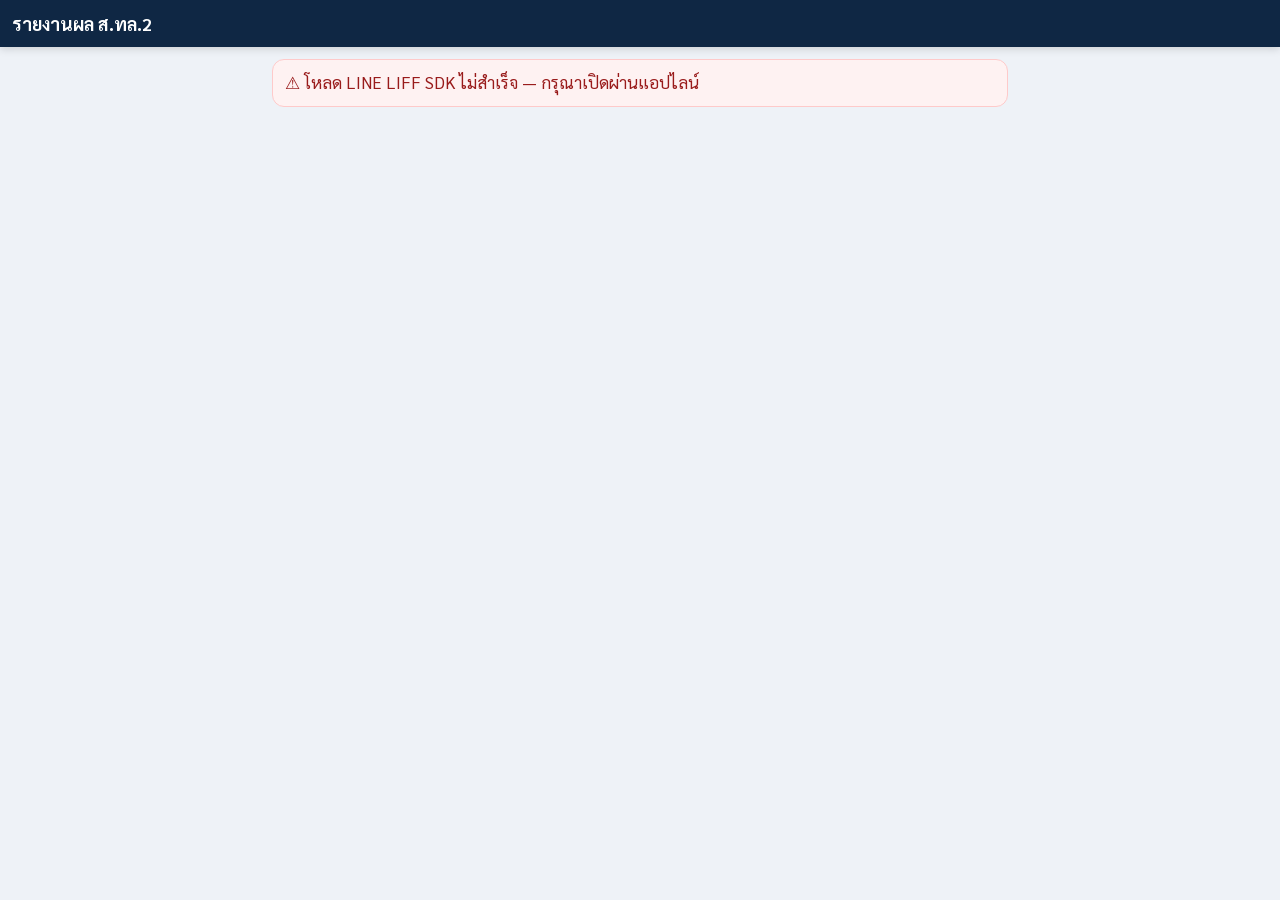
==== index.html @ c79a4277 "หน้าเว็บ LIFF รายงานผล ส.ทล.2 v1.1" ====
<!doctype html>
<html lang="th">
<head>
<meta charset="utf-8">
<meta name="viewport" content="width=device-width, initial-scale=1, viewport-fit=cover">
<meta name="theme-color" content="#0f2744">
<title>รายงานผล ส.ทล.2</title>
<link rel="preconnect" href="https://fonts.googleapis.com">
<link href="https://fonts.googleapis.com/css2?family=Sarabun:wght@400;600;700&display=swap" rel="stylesheet">
<link rel="stylesheet" href="style.css">
</head>
<body>
<header id="top">
  <button id="back" class="icon-btn" aria-label="ย้อนกลับ" hidden>‹</button>
  <div class="title"><b id="title">รายงานผล ส.ทล.2</b><small id="subtitle"></small></div>
  <button id="home" class="icon-btn" aria-label="หน้าแรก" hidden>⌂</button>
</header>
<nav id="subnav" class="subnav" hidden></nav>
<main id="app"><div class="loading"><div class="spin"></div><p>กำลังเชื่อมต่อ…</p></div></main>
<nav id="tabs" class="tabs" aria-label="เมนูหลัก" hidden></nav>
<div id="toast" role="status" aria-live="polite"></div>
<div id="modal" hidden></div>
<script src="https://static.line-scdn.net/liff/edge/2/sdk.js" charset="utf-8"></script>
<script src="config.js"></script>
<script src="pr.js"></script>
<script src="app.js"></script>
</body>
</html>
---- style.css ----
[hidden] { display: none !important; }
:root {
  --navy: #0f2744; --navy2: #16365e; --blue: #2563eb; --green: #16a34a; --amber: #d97706; --red: #dc2626; --teal: #0d9488; --violet: #7c3aed;
  --bg: #eef2f7; --card: #ffffff; --ink: #0f172a; --muted: #64748b; --line: #dbe2ea; --soft: #f5f8fc; --r: 14px;
}
* { box-sizing: border-box; -webkit-tap-highlight-color: transparent; }
html, body { margin: 0; background: var(--bg); color: var(--ink); font-family: 'Sarabun', 'Noto Sans Thai', system-ui, sans-serif; font-size: 17px; line-height: 1.5; -webkit-text-size-adjust: 100%; }
header#top { position: sticky; top: 0; z-index: 20; display: flex; align-items: center; gap: 8px; padding: 10px 12px; padding-top: max(10px, env(safe-area-inset-top));
  background: var(--navy); color: #fff; box-shadow: 0 2px 8px rgba(0,0,0,.15); }
header .title { flex: 1; display: flex; flex-direction: column; min-width: 0; }
header .title b { font-size: 18px; white-space: nowrap; overflow: hidden; text-overflow: ellipsis; }
header .title small { color: #b8c8de; font-size: 13px; }
.icon-btn { background: rgba(255,255,255,.14); color: #fff; border: 0; width: 44px; height: 44px; border-radius: 12px; font-size: 26px; line-height: 1; cursor: pointer; flex: none; }
main { padding: 12px 12px 120px; max-width: 760px; margin: 0 auto; }
body.has-tabs main { padding-bottom: calc(96px + env(safe-area-inset-bottom)); }
.loading { text-align: center; padding: 60px 0; color: var(--muted); }
.spin { width: 38px; height: 38px; margin: 0 auto 12px; border: 4px solid #cbd5e1; border-top-color: var(--blue); border-radius: 50%; animation: spin 0.8s linear infinite; }
@keyframes spin { to { transform: rotate(360deg); } }
.card { background: var(--card); border-radius: var(--r); padding: 14px; margin-bottom: 12px; box-shadow: 0 1px 2px rgba(15,39,68,.06); border: 1px solid #e6ebf2; }
.card h3 { margin: 0 0 10px; font-size: 17px; display: flex; align-items: center; gap: 6px; }
.card h3 .right { margin-left: auto; font-size: 13px; color: var(--muted); font-weight: 400; }
.muted { color: var(--muted); font-size: 15px; }
.small { font-size: 14px; }
.center { text-align: center; }
.clamp2 { display: -webkit-box; -webkit-line-clamp: 2; -webkit-box-orient: vertical; overflow: hidden; }
.row { display: flex; gap: 8px; align-items: center; flex-wrap: wrap; }
.grow { flex: 1; min-width: 0; }
.tiles { display: grid; grid-template-columns: repeat(3, 1fr); gap: 10px; }
.tile { background: var(--card); border: 1px solid #e3e9f1; border-radius: var(--r); padding: 14px 6px; text-align: center; cursor: pointer; display: flex; flex-direction: column; align-items: center; gap: 6px; min-height: 104px; justify-content: center; }
.tile .ic { width: 48px; height: 48px; border-radius: 50%; display: grid; place-items: center; font-size: 24px; color: #fff; }
.tile b { font-size: 15px; }
.tile small { color: var(--muted); font-size: 12px; line-height: 1.2; }
.tile:active { transform: scale(.97); }
.section-label { font-size: 13px; color: var(--muted); margin: 16px 4px 8px; font-weight: 600; letter-spacing: .02em; }
label.f { display: block; font-size: 15px; color: #334155; margin: 12px 0 5px; font-weight: 700; }
.hint { font-size: 13px; color: var(--muted); margin-top: 4px; }
input, select, textarea { width: 100%; font: inherit; font-size: 17px; padding: 12px 13px; min-height: 48px; border: 1px solid #c9d3df; border-radius: 12px; background: #fff; color: var(--ink); }
input[type=checkbox], input[type=radio] { min-height: 0; }
input:disabled, select:disabled, textarea:disabled { background: #f1f5f9; color: #64748b; }
textarea { min-height: 76px; resize: vertical; }
input:focus, select:focus, textarea:focus { outline: 2px solid #93c5fd; border-color: var(--blue); }
.btn { display: inline-flex; align-items: center; justify-content: center; gap: 6px; font: inherit; font-weight: 700; border: 0; border-radius: 12px; padding: 12px 16px; cursor: pointer;
  background: var(--blue); color: #fff; min-height: 50px; font-size: 17px; text-decoration: none; }
.btn.xl { min-height: 58px; font-size: 19px; border-radius: 14px; margin-top: 12px; }
.btn.ghost-light { background: rgba(255,255,255,.12); color: #fff; border: 1px solid rgba(255,255,255,.35); margin-top: 12px; }
.btn.block { width: 100%; }
.btn.green { background: var(--green); } .btn.red { background: var(--red); } .btn.amber { background: var(--amber); } .btn.gray { background: #e2e8f0; color: var(--ink); }
.btn.ghost { background: transparent; color: var(--blue); border: 1px solid #bfd3f6; }
.btn.sm { min-height: 44px; padding: 8px 14px; font-size: 15px; border-radius: 11px; }
.btn:disabled { opacity: .5; }
.bar { position: fixed; left: 0; right: 0; bottom: 0; z-index: 15; background: rgba(255,255,255,.96); backdrop-filter: blur(6px); border-top: 1px solid var(--line);
  padding: 10px 12px; padding-bottom: max(10px, env(safe-area-inset-bottom)); display: flex; gap: 8px; }
.bar .btn { flex: 1; }
.chips { display: flex; gap: 6px; flex-wrap: wrap; }
.chip { border: 1px solid #c9d3df; background: #fff; border-radius: 999px; padding: 9px 14px; min-height: 44px; font: inherit; font-size: 15px; cursor: pointer; color: var(--ink); }
.chip.on { background: var(--navy); color: #fff; border-color: var(--navy); }
.chip.warn { border-color: #f59e0b; background: #fffbeb; }
.seg { display: flex; background: #e2e8f0; border-radius: 12px; padding: 3px; gap: 3px; }
.seg button { flex: 1; border: 0; background: transparent; padding: 10px 6px; min-height: 44px; border-radius: 10px; font: inherit; font-size: 15px; font-weight: 700; color: #475569; cursor: pointer; }
.seg button.on { background: #fff; color: var(--ink); box-shadow: 0 1px 2px rgba(0,0,0,.08); }
.person { display: flex; align-items: center; gap: 10px; padding: 9px 2px; border-bottom: 1px solid #edf1f6; }
.person:last-child { border-bottom: 0; }
.person input[type=checkbox] { width: 22px; height: 22px; flex: none; accent-color: var(--green); }
.person .who { flex: 1; min-width: 0; }
.person .who b { display: block; }
.badge { display: inline-block; font-size: 12px; padding: 2px 8px; border-radius: 999px; background: #eef2ff; color: #3730a3; font-weight: 600; }
.badge.red { background: #fee2e2; color: #991b1b; } .badge.green { background: #dcfce7; color: #166534; } .badge.amber { background: #fef3c7; color: #92400e; } .badge.gray { background: #f1f5f9; color: #475569; }
.stepper { display: flex; align-items: center; gap: 4px; flex: none; }
.stepper button { width: 44px; height: 44px; border-radius: 10px; border: 1px solid var(--line); background: #fff; font-size: 22px; font-weight: 700; cursor: pointer; color: var(--navy); }
.stepper input { width: 52px; text-align: center; padding: 8px 2px; font-weight: 700; }
.vrow { display: flex; align-items: center; gap: 8px; padding: 7px 0; border-bottom: 1px dashed #e6ebf2; }
.vrow:last-child { border-bottom: 0; }
.vrow .lbl { flex: 1; min-width: 0; font-size: 15px; }
.vrow .lbl small { display: block; color: var(--muted); font-size: 12px; }
.vrow.has .lbl { font-weight: 700; color: var(--navy); }
.list-item { display: flex; gap: 8px; align-items: center; padding: 8px 0; border-bottom: 1px solid #edf1f6; }
.list-item:last-child { border-bottom: 0; }
.kpis { display: grid; grid-template-columns: repeat(auto-fill, minmax(104px, 1fr)); gap: 8px; }
.kpi { background: var(--soft); border-radius: 12px; padding: 10px; text-align: center; border: 1px solid #e3eaf3; }
.kpi .n { font-size: 26px; font-weight: 700; line-height: 1.1; }
.kpi .t { font-size: 13px; color: var(--muted); }
.kpi .d { font-size: 12px; }
.up { color: var(--green); } .down { color: var(--red); }
.zone { margin-bottom: 10px; }
.zone h4 { margin: 0 0 6px; font-size: 15px; color: var(--navy2); }
.cars { display: grid; grid-template-columns: repeat(2, 1fr); gap: 8px; }
@media (min-width: 640px) { .cars { grid-template-columns: repeat(3, 1fr); } }
.car { border-radius: 12px; padding: 10px; border: 1px solid var(--line); background: #fff; cursor: pointer; }
.car .h { display: flex; align-items: center; gap: 6px; font-weight: 700; }
.car .h .st { font-size: 20px; }
.car .crew { font-size: 13px; color: var(--muted); }
.car.done { background: #f0fdf4; border-color: #bbf7d0; } .car.on { background: #eff6ff; border-color: #bfdbfe; } .car.escort { background: #fff7ed; border-color: #fed7aa; }
.car.missing { background: #fef2f2; border-color: #fecaca; } .car.noresult { background: #f8fafc; }
table.t { width: 100%; border-collapse: collapse; font-size: 14px; }
table.t th, table.t td { padding: 7px 6px; border-bottom: 1px solid #edf1f6; text-align: right; white-space: nowrap; }
table.t th:first-child, table.t td:first-child { text-align: left; }
table.t th { color: var(--muted); font-weight: 600; font-size: 13px; position: sticky; top: 0; background: #fff; }
.scroll-x { overflow-x: auto; }
.msg-preview { white-space: pre-wrap; background: #f1f5f9; border-radius: 12px; padding: 12px; font-size: 15px; border-left: 4px solid var(--green); }
.success { text-align: center; padding: 18px 8px; }
.success .big { font-size: 56px; }
#toast { position: fixed; left: 50%; bottom: 96px; transform: translateX(-50%); background: #111827; color: #fff; padding: 10px 16px; border-radius: 12px; font-size: 15px;
  opacity: 0; pointer-events: none; transition: opacity .2s; z-index: 50; max-width: 90vw; text-align: center; }
#toast.show { opacity: .95; }
#modal { position: fixed; inset: 0; background: rgba(15,23,42,.45); z-index: 40; display: flex; align-items: flex-end; justify-content: center; }
#modal .sheet { background: #fff; width: 100%; max-width: 760px; max-height: 88vh; overflow: auto; border-radius: 18px 18px 0 0; padding: 16px; padding-bottom: max(16px, env(safe-area-inset-bottom)); }
#modal .sheet h3 { margin-top: 0; }
.search { position: sticky; top: 0; background: #fff; padding-bottom: 8px; }
.err { background: #fef2f2; color: #991b1b; border: 1px solid #fecaca; border-radius: 12px; padding: 10px 12px; margin-bottom: 10px; }
.note { background: #fffbeb; color: #92400e; border: 1px solid #fde68a; border-radius: 12px; padding: 10px 12px; margin-bottom: 10px; font-size: 14px; }
.hr { height: 1px; background: var(--line); margin: 12px 0; }
.tag { display: inline-flex; align-items: center; gap: 4px; background: #eef2ff; color: #3730a3; border-radius: 999px; padding: 3px 10px; font-size: 13px; margin: 2px; }
.tag button { border: 0; background: none; color: #6366f1; font-size: 16px; cursor: pointer; padding: 0; }
.cap { display: flex; align-items: center; gap: 10px; padding: 9px 0; font-size: 16px; min-height: 44px; }
.cap input { width: 22px; height: 22px; flex: none; }
@media (max-width: 380px) { .tiles { grid-template-columns: repeat(2, 1fr); } }

/* ---------- แถบเมนูล่าง (ตามแนวทาง Material/Apple: 4 ปลายทางหลัก ไอคอน+ข้อความ กดง่ายด้วยนิ้วโป้ง) ---------- */
.tabs { position: fixed; left: 0; right: 0; bottom: 0; z-index: 18; display: flex; background: #fff; border-top: 1px solid var(--line); padding-bottom: env(safe-area-inset-bottom); box-shadow: 0 -2px 10px rgba(15,39,68,.06); }
.tabs button { flex: 1; position: relative; border: 0; background: none; padding: 8px 2px 9px; min-height: 62px; display: flex; flex-direction: column; align-items: center; gap: 2px; font: inherit; color: #64748b; cursor: pointer; }
.tabs .ti { font-size: 23px; line-height: 1.1; filter: grayscale(1); opacity: .75; }
.tabs .tl { font-size: 13px; font-weight: 700; }
.tabs button.on { color: var(--navy); }
.tabs button.on .ti { filter: none; opacity: 1; }
.tabs button.on::before { content: ''; position: absolute; top: 0; left: 28%; right: 28%; height: 3px; border-radius: 0 0 3px 3px; background: var(--navy); }
.tabs .dot { position: absolute; top: 5px; left: 54%; background: var(--red); color: #fff; font-size: 11px; font-weight: 700; border-radius: 999px; padding: 0 6px; line-height: 18px; }
.subnav { position: sticky; top: 64px; z-index: 12; background: var(--bg); padding: 8px 12px 4px; max-width: 760px; margin: 0 auto; }
/* ---------- หน้าแรก ---------- */
.hero { background: linear-gradient(160deg, #0f2744, #1d4170); color: #fff; border-radius: 18px; padding: 16px; margin-bottom: 12px; box-shadow: 0 6px 18px rgba(15,39,68,.18); }
.hero .eyebrow { color: #b8c8de; font-size: 14px; font-weight: 600; }
.hero .big { font-size: 22px; font-weight: 700; line-height: 1.3; margin-top: 2px; }
.hero .meta { color: #dbe6f3; font-size: 15px; margin-top: 2px; }
.hero .state { margin-top: 10px; font-weight: 700; color: #bbf7d0; }
.hero .row { margin-top: 12px; }
.quick { display: grid; grid-template-columns: repeat(3, 1fr); gap: 8px; margin-top: 10px; }
.quick button { border: 1px solid rgba(255,255,255,.3); background: rgba(255,255,255,.1); color: #fff; border-radius: 12px; min-height: 64px; font: inherit; font-size: 15px; font-weight: 700; display: flex; flex-direction: column; align-items: center; justify-content: center; gap: 2px; cursor: pointer; }
.quick button span { font-size: 22px; }
.alert { display: block; width: 100%; text-align: left; border-radius: 14px; padding: 12px 14px; margin-bottom: 10px; font: inherit; cursor: pointer; border: 1px solid; }
.alert b { display: block; font-size: 16px; } .alert small { display: block; font-size: 14px; margin-top: 2px; }
.alert.red { background: #fef2f2; border-color: #fecaca; color: #991b1b; } .alert.amber { background: #fffbeb; border-color: #fde68a; color: #92400e; }
.list { background: var(--card); border-radius: var(--r); border: 1px solid #e6ebf2; overflow: hidden; margin-bottom: 12px; }
.rowlink { display: flex; align-items: center; gap: 12px; width: 100%; min-height: 60px; padding: 10px 14px; background: none; border: 0; border-bottom: 1px solid #edf1f6; font: inherit; color: var(--ink); text-align: left; cursor: pointer; }
.rowlink:last-child { border-bottom: 0; }
.rowlink:active, .clickable:active, .tile:active { background: #f1f5f9; }
.rowlink .ic { font-size: 24px; width: 32px; text-align: center; flex: none; }
.rowlink .tx { flex: 1; min-width: 0; } .rowlink .tx b { display: block; font-size: 17px; } .rowlink .tx small { display: block; color: var(--muted); font-size: 14px; }
.rowlink .chev { color: #94a3b8; font-size: 24px; }
button.card, button.tile { width: 100%; font: inherit; color: inherit; text-align: left; }
button.tile { text-align: center; }
.clickable { cursor: pointer; display: block; }
.subcard { background: var(--soft); border: 1px solid #e3eaf3; border-radius: 12px; padding: 10px 12px; margin-bottom: 10px; }
.fld { margin-bottom: 2px; }
.radios { display: flex; flex-direction: column; gap: 8px; }
.radio { display: flex; gap: 10px; align-items: flex-start; border: 1px solid #c9d3df; border-radius: 12px; padding: 10px 12px; cursor: pointer; }
.radio input { width: 22px; height: 22px; margin-top: 2px; flex: none; }
.radio b { display: block; } .radio small { display: block; color: var(--muted); font-size: 14px; }
.steps { margin: 0; padding-left: 22px; } .steps li { margin-bottom: 6px; }
textarea.prompt { font-size: 14px; line-height: 1.45; background: #f8fafc; min-height: 240px; }
.blur-ed { border: 1px dashed #94a3b8; border-radius: 12px; padding: 10px; margin-top: 12px; }
.blur-ed.saved { border-style: solid; border-color: var(--green); }
.blur-canvas { width: 100%; height: auto; display: block; margin: 8px 0; border-radius: 8px; touch-action: none; background: #0f172a; cursor: crosshair; }
.blur-out { width: 100%; border-radius: 8px; margin-top: 6px; }
.meter { height: 12px; background: #e2e8f0; border-radius: 6px; overflow: hidden; } .meter > div { height: 100%; }
.tile { min-height: 116px; }
.tile b { font-size: 17px; } .tile small { font-size: 13px; }
:focus-visible { outline: 3px solid #93c5fd; outline-offset: 2px; }
@media (prefers-reduced-motion: reduce) { * { transition: none !important; animation: none !important; } }
body.has-tabs .bar { bottom: calc(62px + env(safe-area-inset-bottom)); }
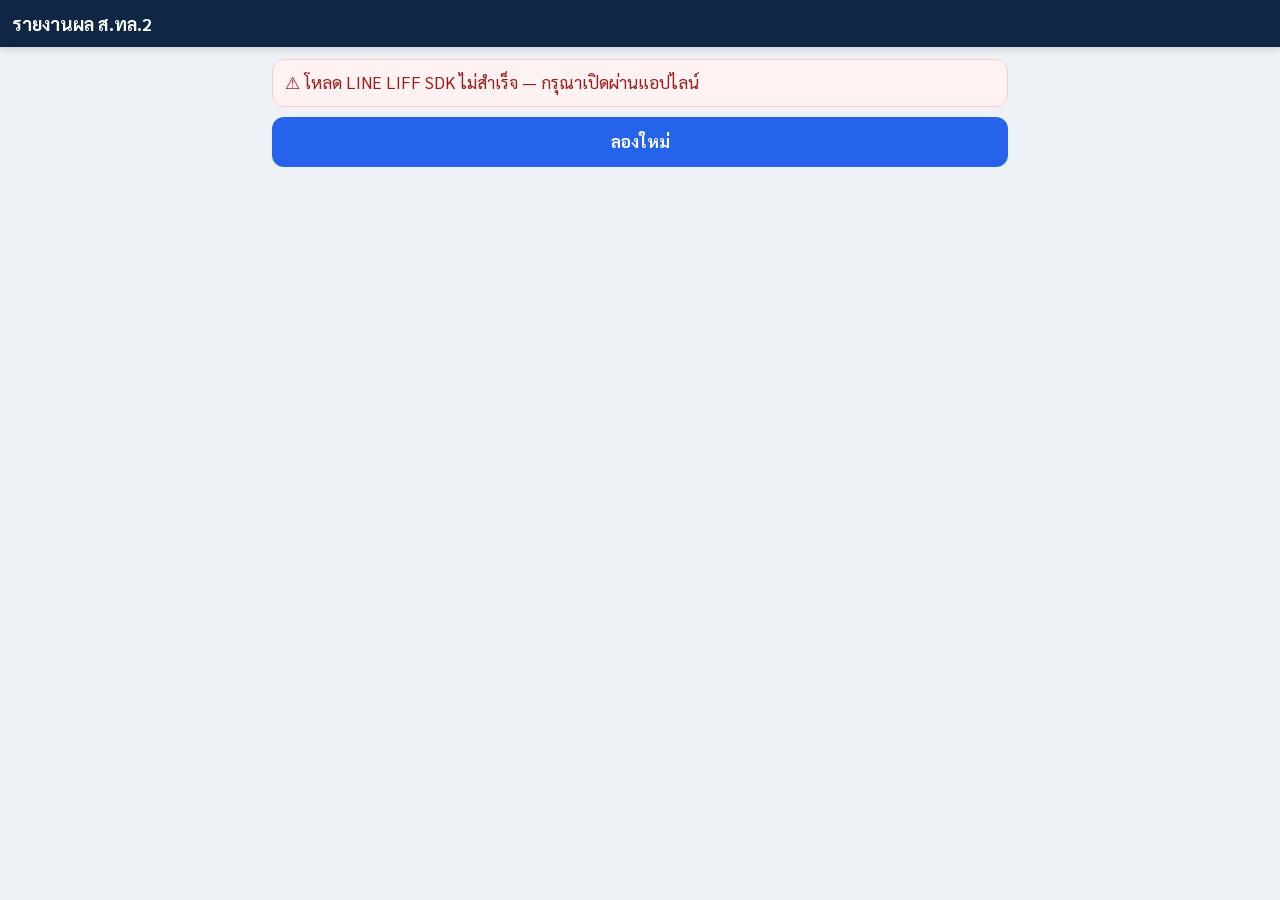
==== commit 65436e3f: "กันหน้าค้าง: จำกัดเวลารอ LINE/เซิร์ฟเวอร์ แสดงขั้นที่ค้าง + ปุ่มลองใหม่ Co-Authored-By: Claude Opus " ====
--- a/index.html
+++ b/index.html
@@ -7,7 +7,7 @@
 <title>รายงานผล ส.ทล.2</title>
 <link rel="preconnect" href="https://fonts.googleapis.com">
 <link href="https://fonts.googleapis.com/css2?family=Sarabun:wght@400;600;700&display=swap" rel="stylesheet">
-<link rel="stylesheet" href="style.css">
+<link rel="stylesheet" href="style.css?v=57932f7f">
 </head>
 <body>
 <header id="top">
@@ -22,7 +22,16 @@
 <div id="modal" hidden></div>
 <script src="https://static.line-scdn.net/liff/edge/2/sdk.js" charset="utf-8"></script>
 <script src="config.js"></script>
-<script src="pr.js"></script>
-<script src="app.js"></script>
+<script src="pr.js?v=c3af6947"></script>
+<script src="app.js?v=e0554d27"></script>
+<script>
+// กันค้าง: ถ้า 35 วินาทียังไม่เข้าระบบ แสดงขั้นที่ค้างและปุ่มลองใหม่ (ทำงานแม้ app.js โหลดไม่สำเร็จ)
+setTimeout(function () {
+  if (window.__booted) return;
+  var a = document.getElementById('app'); if (!a) return;
+  a.innerHTML = '<div class="err">⚠️ ยังเชื่อมต่อไม่สำเร็จ' + (window.__stage ? ' (ค้างที่: ' + window.__stage + ')' : ' (โหลดหน้าเว็บไม่ครบ)') + ' — ตรวจสัญญาณแล้วกดลองใหม่</div>';
+  var b = document.createElement('button'); b.className = 'btn block'; b.textContent = 'ลองใหม่'; b.onclick = function () { location.reload(); }; a.appendChild(b);
+}, (window.APP_CONFIG && window.APP_CONFIG.WATCHDOG_MS) || 35000);
+</script>
 </body>
 </html>
--- a/style.css
+++ b/style.css
@@ -35,7 +35,7 @@
 label.f { display: block; font-size: 15px; color: #334155; margin: 12px 0 5px; font-weight: 700; }
 .hint { font-size: 13px; color: var(--muted); margin-top: 4px; }
 input, select, textarea { width: 100%; font: inherit; font-size: 17px; padding: 12px 13px; min-height: 48px; border: 1px solid #c9d3df; border-radius: 12px; background: #fff; color: var(--ink); }
-input[type=checkbox], input[type=radio] { min-height: 0; }
+input[type=checkbox], input[type=radio] { width: 22px; height: 22px; min-height: 0; padding: 0; margin: 0; flex: none; vertical-align: middle; accent-color: var(--blue); }
 input:disabled, select:disabled, textarea:disabled { background: #f1f5f9; color: #64748b; }
 textarea { min-height: 76px; resize: vertical; }
 input:focus, select:focus, textarea:focus { outline: 2px solid #93c5fd; border-color: var(--blue); }
@@ -60,9 +60,10 @@
 .seg button.on { background: #fff; color: var(--ink); box-shadow: 0 1px 2px rgba(0,0,0,.08); }
 .person { display: flex; align-items: center; gap: 10px; padding: 9px 2px; border-bottom: 1px solid #edf1f6; }
 .person:last-child { border-bottom: 0; }
-.person input[type=checkbox] { width: 22px; height: 22px; flex: none; accent-color: var(--green); }
+.person input[type=checkbox], .person input[type=radio] { accent-color: var(--green); }
 .person .who { flex: 1; min-width: 0; }
 .person .who b { display: block; }
+.person .who small { display: block; font-size: 13px; line-height: 1.3; }
 .badge { display: inline-block; font-size: 12px; padding: 2px 8px; border-radius: 999px; background: #eef2ff; color: #3730a3; font-weight: 600; }
 .badge.red { background: #fee2e2; color: #991b1b; } .badge.green { background: #dcfce7; color: #166534; } .badge.amber { background: #fef3c7; color: #92400e; } .badge.gray { background: #f1f5f9; color: #475569; }
 .stepper { display: flex; align-items: center; gap: 4px; flex: none; }
